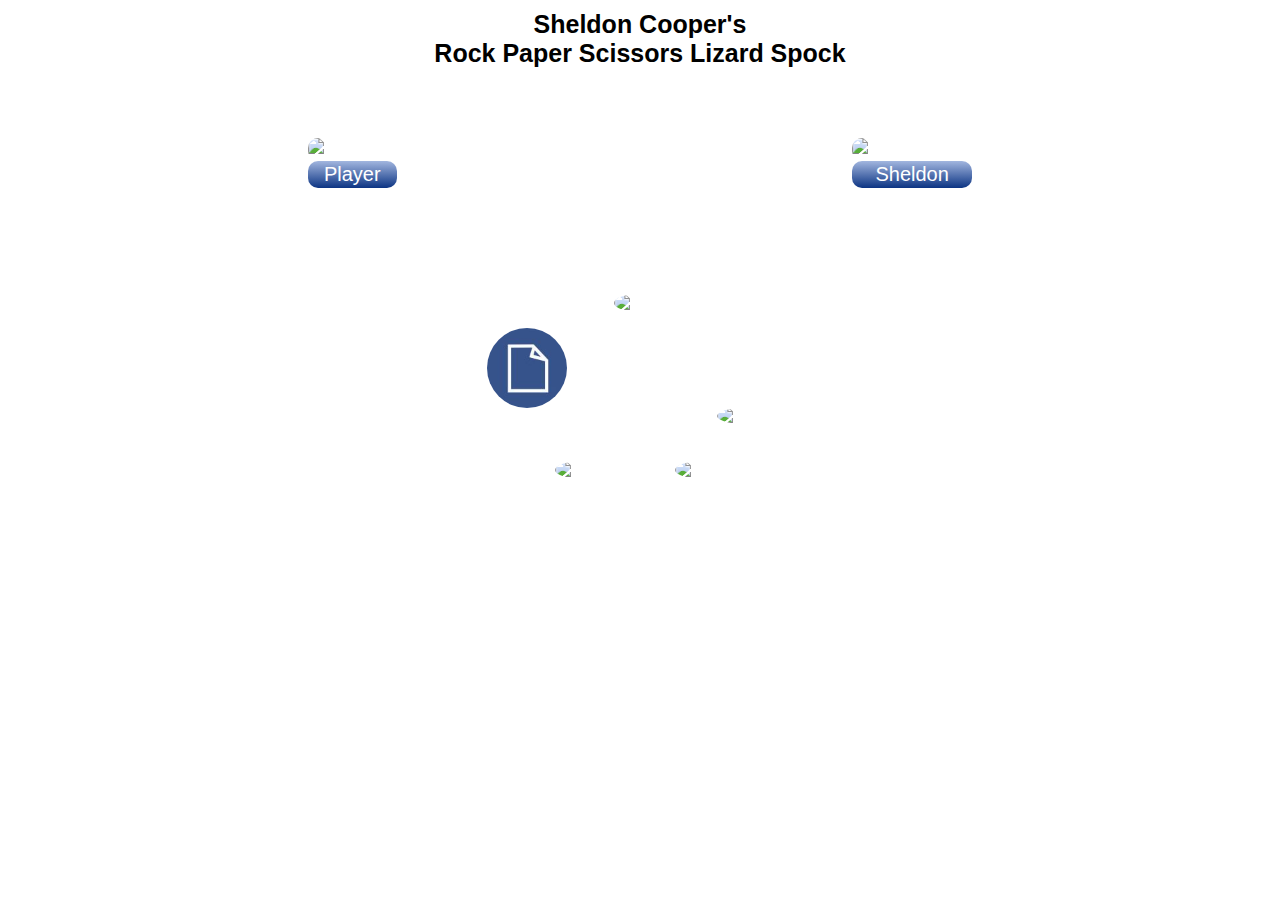
==== index.html @ bd8973e9 "creted initEvents, game, gatCompChoice & fullWord functions" ====
<!DOCTYPE html>
<html>

<head>
    <title>
        Rock Paper Scissors Lizard Spock
    </title>


</head>

<body>
    <header>
        <h1>Sheldon Cooper's <br>
            Rock Paper Scissors Lizard Spock
        </h1>

        <link rel="stylesheet" href="style.css">
    </header>

    <main>
        <div id="game-div">
            <div id="user">
                <img src="img/User.jpg" class="players" alt="User pic">
                <div id="user-name" class="player-name">
                    Player
                </div>
            </div>

            <div id="scoreboard">
                <span id="user-score">0</span>
                :
                <span id="comp-score">0</span>
            </div>

            <div id="sheldon">
                <img src="img/Sheldon.jpg" class="players" alt="Sheldon pic">
                <div id="comp-name" class="player-name">
                    Sheldon
                </div>
            </div>
        </div>

        <p id="result">Clik on your choice<br>
            To start playing</p>

        <div id="choices">
            <img src="img/Rock.jpg" id="r" class="choice" alt="Rock">
            <div id="paper-scissors">
                <img src="img/Paper.jpg" id="p" class="choice" alt="Paper">
                <img src="img/scissors.jpg" id="s" class="choice" alt="Scissors">
            </div>
            <div id="lizard-spock">
                <img src="img/Lizard.jpg" id="l" class="choice" alt="Lizard">
                <img src="img/spock.jpg" id="q" class="choice" alt="Spock">
            </div>
        </div>

    </main>

    <script src="index.js"></script>

</body>

</html>
---- style.css ----
* { font-family: Verdana, Geneva, Tahoma, sans-serif;
    margin: 0;
    padding: 0;
}

header {
    text-align: center;
    padding: 10px 0;
    background: url("img/header-background.png");
}

header h1 {
    font-size: 25px;
    color: black;
}

body {
    color: white;
    background: url("img/main-background.jpg");
    background-size: cover;
}

#game-div {
    padding: 50px 100px 0 100px;
    display: flex;
    align-items: center;
    justify-content: center;
}


.players {
    width: 150px;
    border-radius: 10px;
}

#sheldon {
    margin-left: 125px;
    text-align: center;
    font-size: 20px;
}

.player-name {
    background-image: linear-gradient(to top, #0c3483 0%, #a2b6df 100%, #6b8cce 100%, #a2b6df 100%);
    padding: 2px 4px;
    border-radius: 10px;
    cursor: default;
}

#user {
    margin-right: 125px;
    text-align: center;
    font-size: 20px;
}

#scoreboard {
    
    width: 175px;
    text-align: center;
    font-size: 35px;
    padding: 10px;
     border: 5px solid white;
     border-radius: 50px;
     cursor: default;
 }

 #result {
     text-align: center;
     font-size: 30px;
     cursor: default;

 }

 #choices {
     padding: 25px;
     text-align: center;
     
 }

 .choice {
     border: 3px solid white;
     border-radius: 50%;
     width: 80px;
 }

 .choice:hover {
     cursor: pointer;
     transform: scale(1.05);
     transition-duration: .2s;

 }

 #p, #s {
     margin: 10px 70px ;
     
 }

 #l, #q {
     margin: 20px 20px 10px 30px;
 }
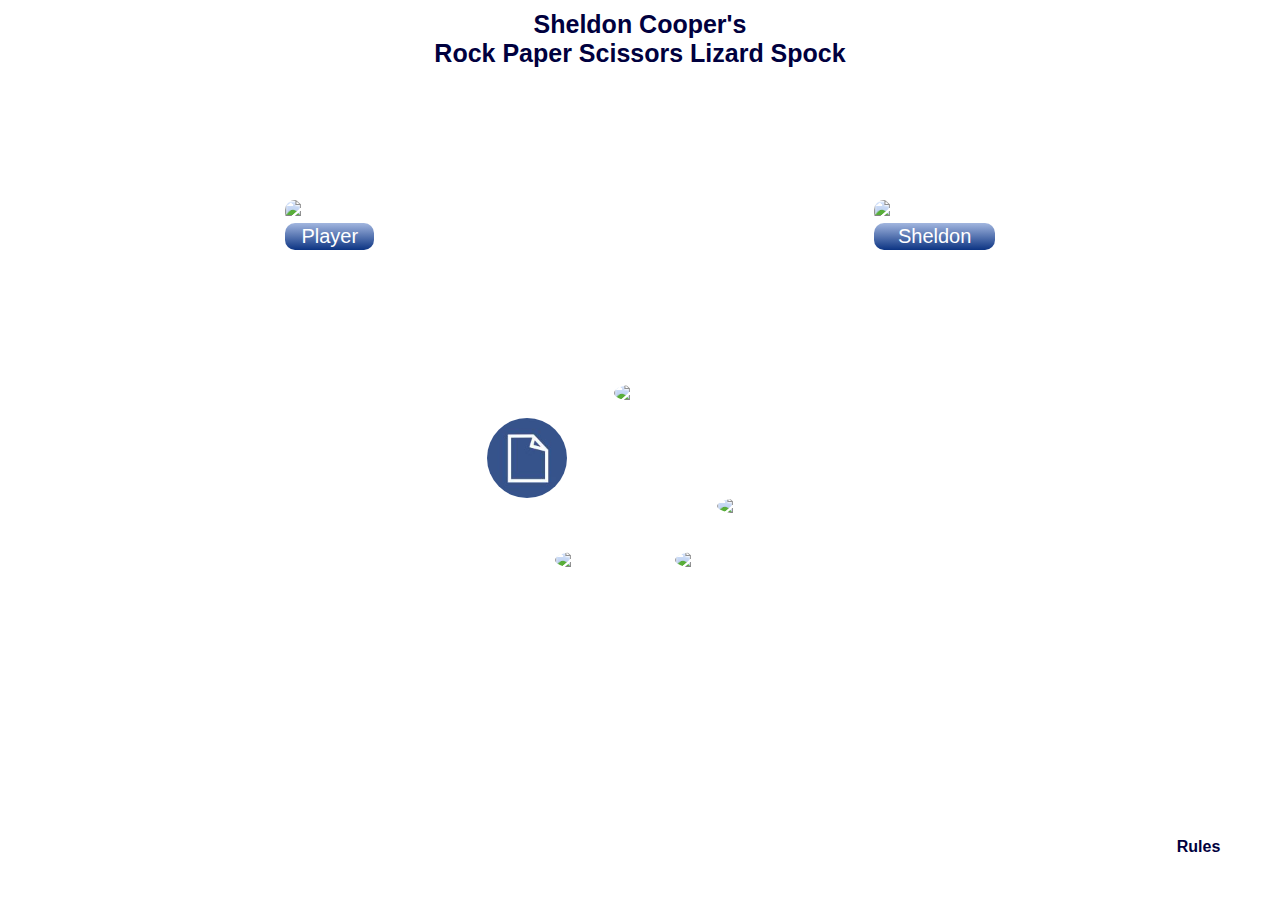
==== commit b2cb129a: "added rules page" ====
--- a/index.html
+++ b/index.html
@@ -6,6 +6,7 @@
         Rock Paper Scissors Lizard Spock
     </title>
 
+    <link rel="stylesheet" href="style.css">
 
 </head>
 
@@ -15,10 +16,14 @@
             Rock Paper Scissors Lizard Spock
         </h1>
 
-        <link rel="stylesheet" href="style.css">
+       
     </header>
 
     <main>
+        <a href="rules.html">
+                <div id="rules">Rules</div>
+        </a>
+       
         <div id="game-div">
             <div id="user">
                 <img src="img/User.jpg" class="players" alt="User pic">
@@ -27,10 +32,15 @@
                 </div>
             </div>
 
-            <div id="scoreboard">
-                <span id="user-score">0</span>
-                :
-                <span id="comp-score">0</span>
+            <div id="score">
+                <div id="scoreboard">
+                    <span id="user-score">0</span>
+                    :
+                    <span id="comp-score">0</span>
+                </div>
+    
+                <p id="result">Clik on your choice<br>
+                    To start playing</p>
             </div>
 
             <div id="sheldon">
@@ -41,8 +51,7 @@
             </div>
         </div>
 
-        <p id="result">Clik on your choice<br>
-            To start playing</p>
+        
 
         <div id="choices">
             <img src="img/Rock.jpg" id="r" class="choice" alt="Rock">
--- a/style.css
+++ b/style.css
@@ -11,13 +11,47 @@
 
 header h1 {
     font-size: 25px;
-    color: black;
+    color: #00003E;
 }
 
 body {
     color: white;
     background: url("img/main-background.jpg");
     background-size: cover;
+}
+
+#rules {
+    
+    min-width: 75px;
+    text-align: center;
+    font-weight: bold;
+    border: 2px solid white;
+    border-radius: 5px;
+    padding: 2px;
+    position: absolute;
+    right: 40px;
+    bottom: 40px;
+    background-color: white;
+    color: #00003E;
+}
+
+#rules:hover {
+    cursor: pointer;
+    color:white;
+    background-image: linear-gradient(to top, #0c3483 0%, #a2b6df 100%, #6b8cce 100%, #a2b6df 100%);
+    transition-duration: .2s;
+}
+
+main table {
+    width: 100%;
+    text-align: center;
+    font-size: 20px;
+    margin: 75px auto;
+}
+
+
+main {
+   text-align: center; 
 }
 
 #game-div {
@@ -34,7 +68,6 @@
 }
 
 #sheldon {
-    margin-left: 125px;
     text-align: center;
     font-size: 20px;
 }
@@ -46,10 +79,17 @@
     cursor: default;
 }
 
+#user-name:hover {
+    cursor: pointer;
+}
+
 #user {
-    margin-right: 125px;
     text-align: center;
     font-size: 20px;
+}
+
+#score {
+    min-width: 500px;
 }
 
 #scoreboard {
@@ -61,17 +101,19 @@
      border: 5px solid white;
      border-radius: 50px;
      cursor: default;
+     margin: 10px auto;
  }
 
  #result {
      text-align: center;
      font-size: 30px;
      cursor: default;
+     margin-top: 45px;
 
  }
 
  #choices {
-     padding: 25px;
+     padding-top: 60px;
      text-align: center;
      
  }
@@ -86,7 +128,10 @@
      cursor: pointer;
      transform: scale(1.05);
      transition-duration: .2s;
+ }
 
+ .choice:active {
+     transform: scale(1);
  }
 
  #p, #s {
@@ -96,4 +141,23 @@
 
  #l, #q {
      margin: 20px 20px 10px 30px;
- }+ }
+
+ .greenGlow {
+    border: 5px solid rgb(60,179,113) !important;
+    box-shadow: 0 0 10px 5px  rgb(60,179,113);
+    transition: all .2s;
+
+}
+
+.yellowGlow {
+    border: 5px solid #FFDC00 !important;
+    box-shadow: 0 0 10px 5px #FFDC00;
+    transition: all .2s;
+}
+
+.redGlow {
+    border: 5px solid rgb(220,20,60) !important;
+    box-shadow: 0 0 10px 5px rgb(220,20,60);
+    transition: all .2s;
+}
